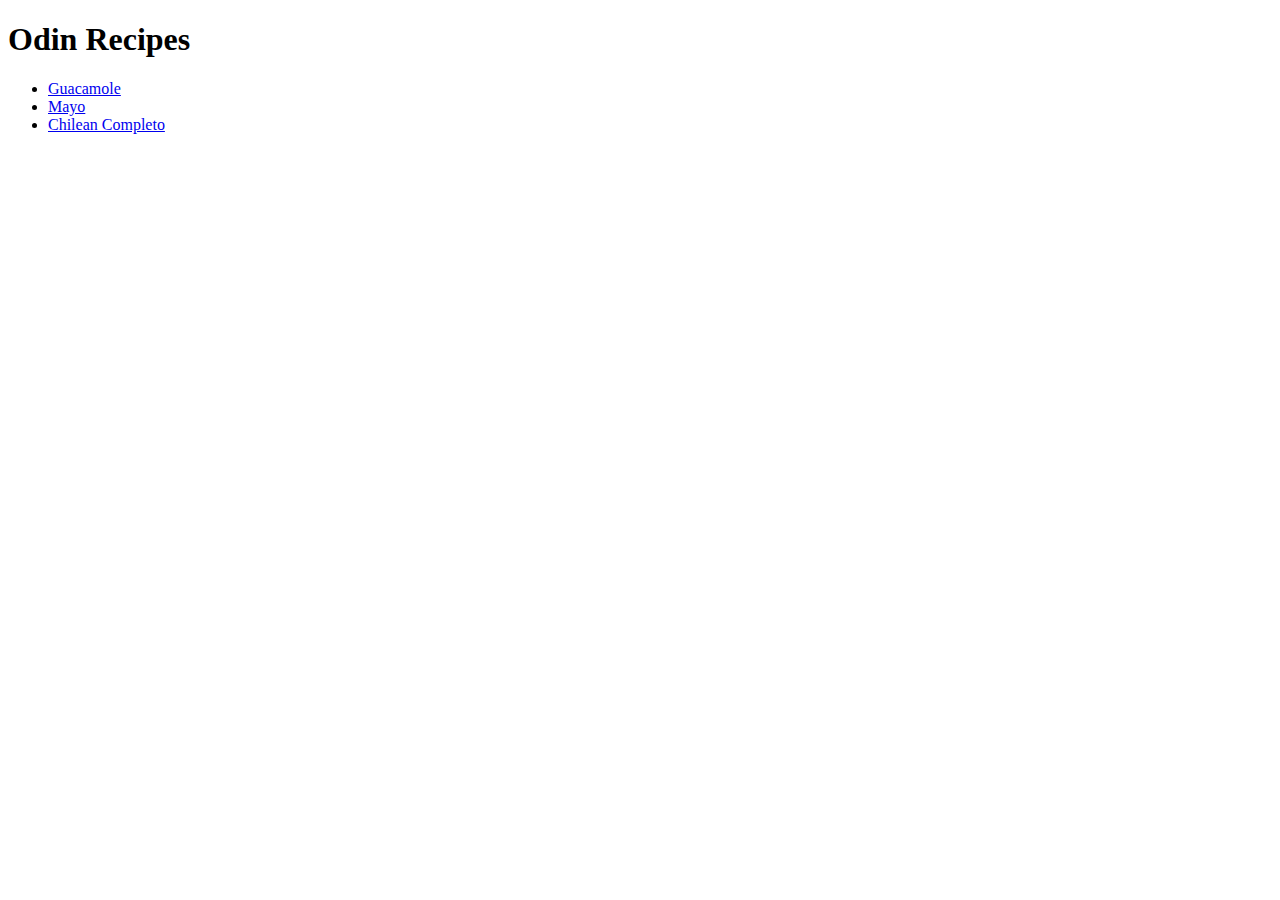
==== index.html @ 829071fc "Finish all the task of the project" ====
<!DOCTYPE html>
<html lang="en">
<head>
    <meta charset="UTF-8">
    <meta name="viewport" content="width=device-width, initial-scale=1.0">
    <title>Document</title>
</head>
<body>
    <h1>Odin Recipes</h1>
    <ul>
        <li><a href="recipes/guacamole.html">Guacamole</a></li>
        <li><a href="recipes/mayo.html">Mayo</a></li>
        <li><a href="recipes/completo.html">Chilean Completo</a></li>
      </ul>
</body>
</html>
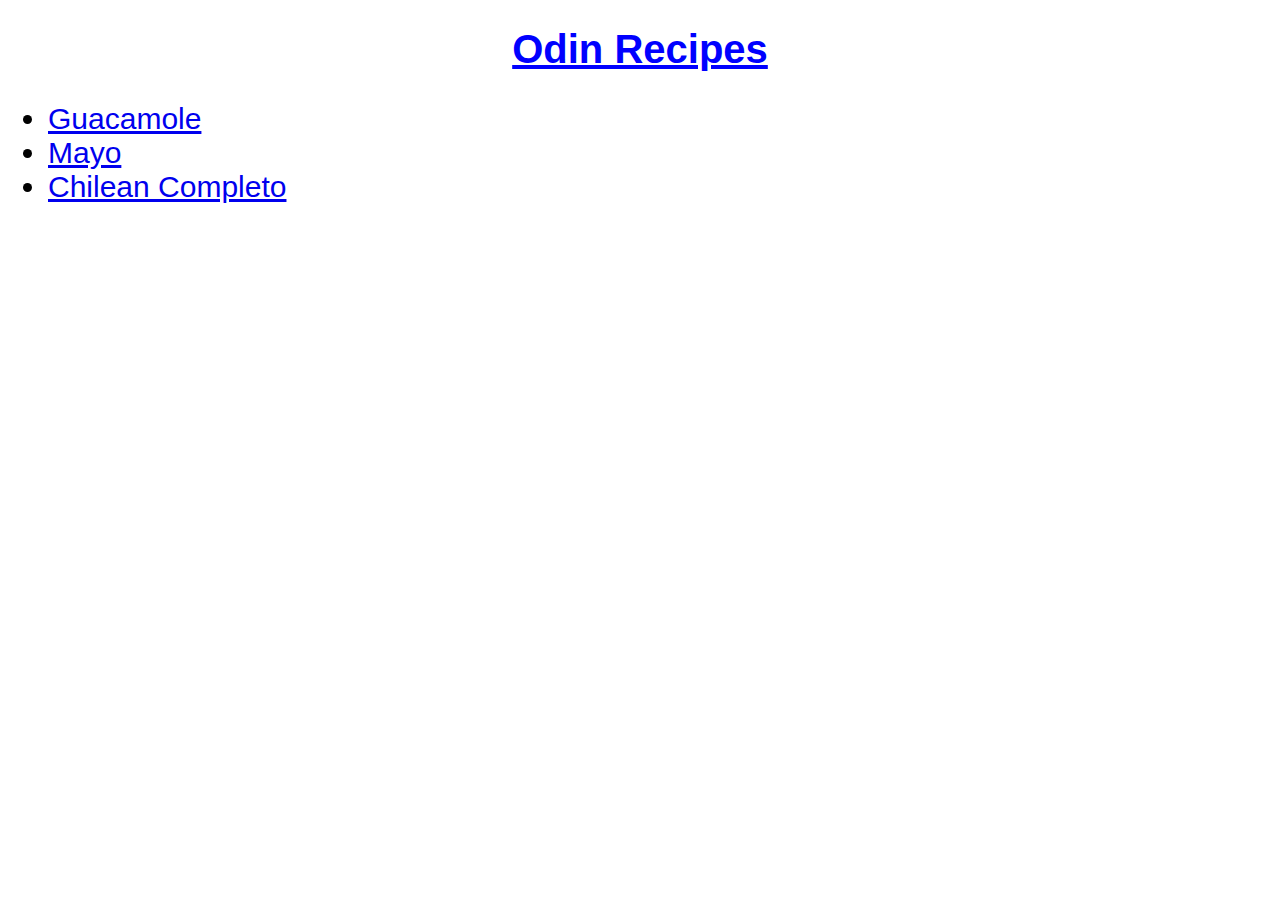
==== commit ce984b51: "added a CSS file and style according to the odin project program" ====
--- a/index.html
+++ b/index.html
@@ -4,10 +4,11 @@
     <meta charset="UTF-8">
     <meta name="viewport" content="width=device-width, initial-scale=1.0">
     <title>Document</title>
+    <link rel="stylesheet" href="style.css">
 </head>
 <body>
-    <h1>Odin Recipes</h1>
-    <ul>
+    <h1 id="title">Odin Recipes</h1>
+    <ul id="recipe-links">
         <li><a href="recipes/guacamole.html">Guacamole</a></li>
         <li><a href="recipes/mayo.html">Mayo</a></li>
         <li><a href="recipes/completo.html">Chilean Completo</a></li>
--- a/style.css
+++ b/style.css
@@ -0,0 +1,35 @@
+h1{
+
+    color: blue;
+    font-size: 40px;
+    text-decoration: underline;
+    text-align: center;
+}
+body{
+
+    font-family: Arial, Helvetica, sans-serif;
+    text-align: justify;
+    font-size: 25px;
+}
+#recipe-links{
+
+    font-size: 30px;
+}
+img{
+
+    width: 450px;
+    height: auto;
+    float: right;
+}
+
+h2{
+
+    color: red;
+    font-size: 30px;
+    text-decoration: wavy;
+}
+p{
+
+    width: 1300px;
+}
+
